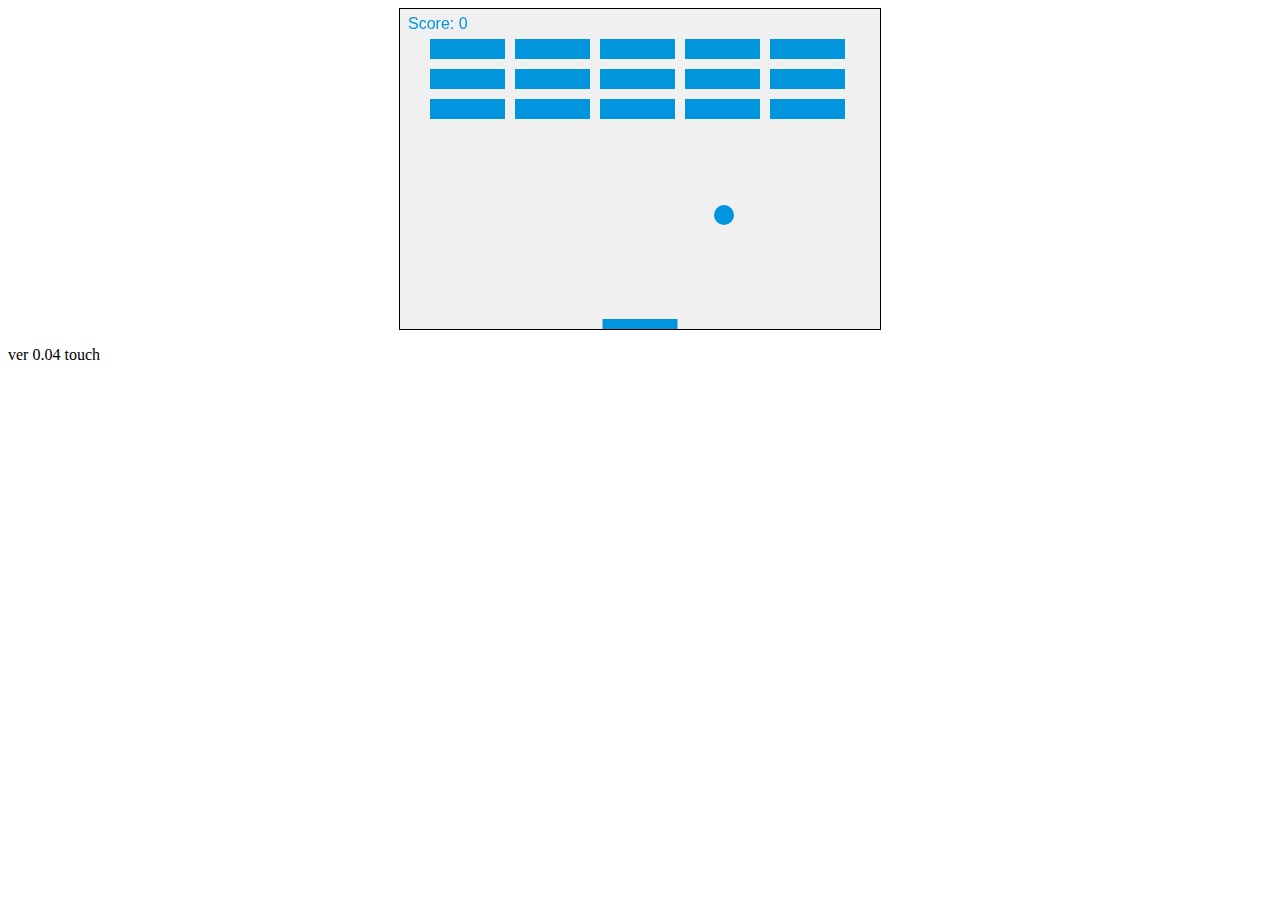
==== index.html @ 74429dfc "v 0 04" ====
<!DOCTYPE html>
<html>
  <head>
    <style>
      canvas {
        display: block;
        margin: auto;
        background-color: #f0f0f0;
        border: 1px solid #000;
      }
    </style>
    <script>
      window.onload = function () {
        var canvas = document.getElementById("myCanvas");
        var ctx = canvas.getContext("2d");
        var ballRadius = 10;
        var x = canvas.width / 2;
        var y = canvas.height - 30;
        var dx = 2;
        var dy = -2;
        var paddleHeight = 10;
        var paddleWidth = 75;
        var paddleX = (canvas.width - paddleWidth) / 2;
        var rightPressed = false;
        var leftPressed = false;
        var brickRowCount = 3;
        var brickColumnCount = 5;
        var brickWidth = 75;
        var brickHeight = 20;
        var brickPadding = 10;
        var brickOffsetTop = 30;
        var brickOffsetLeft = 30;
        var score = 0;

        var bricks = [];
        for (var c = 0; c < brickColumnCount; c++) {
          bricks[c] = [];
          for (var r = 0; r < brickRowCount; r++) {
            bricks[c][r] = { x: 0, y: 0, status: 1 };
          }
        }

        document.addEventListener("keydown", keyDownHandler, false);
        document.addEventListener("keyup", keyUpHandler, false);

        // タップイベントリスナーを追加
        canvas.addEventListener("touchstart", touchStartHandler, false);
        canvas.addEventListener("touchmove", touchMoveHandler, false);
        canvas.addEventListener("touchend", touchEndHandler, false);

        function keyDownHandler(e) {
          if (e.key == "Right" || e.key == "ArrowRight") {
            rightPressed = true;
          } else if (e.key == "Left" || e.key == "ArrowLeft") {
            leftPressed = true;
          }
        }

        function keyUpHandler(e) {
          if (e.key == "Right" || e.key == "ArrowRight") {
            rightPressed = false;
          } else if (e.key == "Left" || e.key == "ArrowLeft") {
            leftPressed = false;
          }
        }

        // タップイベントの処理
        function touchStartHandler(e) {
          e.preventDefault();
          var touch = e.touches[0];
          var touchX = touch.clientX;

          // 画面の中央位置を取得
          var middleX = canvas.width / 2;

          if (touchX < middleX) {
            // 画面左側がタップされた場合、パドルを左に移動
            leftPressed = true;
          } else {
            // 画面右側がタップされた場合、パドルを右に移動
            rightPressed = true;
          }
        }

        function touchMoveHandler(e) {
          e.preventDefault();
          var touch = e.touches[0];
          var touchX = touch.clientX;

          // 画面の中央位置を取得
          var middleX = canvas.width / 2;

          if (touchX < middleX) {
            // 画面左側がタップされた場合、パドルを左に移動
            leftPressed = true;
            rightPressed = false;
          } else {
            // 画面右側がタップされた場合、パドルを右に移動
            rightPressed = true;
            leftPressed = false;
          }
        }

        function touchEndHandler(e) {
          e.preventDefault();
          leftPressed = false;
          rightPressed = false;
        }

        function collisionDetection() {
          for (var c = 0; c < brickColumnCount; c++) {
            for (var r = 0; r < brickRowCount; r++) {
              var b = bricks[c][r];
              if (b.status == 1) {
                if (
                  x > b.x &&
                  x < b.x + brickWidth &&
                  y > b.y &&
                  y < b.y + brickHeight
                ) {
                  dy = -dy;
                  b.status = 0;
                  score++;
                  var breakSound = document.getElementById("breakSound");
                  breakSound.play();
                  if (score == brickRowCount * brickColumnCount) {
                    alert("YOU WIN, CONGRATULATIONS!");
                    document.location.reload();
                  }
                }
              }
            }
          }
        }

        function drawBall() {
          ctx.beginPath();
          ctx.arc(x, y, ballRadius, 0, Math.PI * 2);
          ctx.fillStyle = "#0095DD";
          ctx.fill();
          ctx.closePath();
        }

        function drawPaddle() {
          ctx.beginPath();
          ctx.rect(
            paddleX,
            canvas.height - paddleHeight,
            paddleWidth,
            paddleHeight
          );
          ctx.fillStyle = "#0095DD";
          ctx.fill();
          ctx.closePath();
        }

        function drawBricks() {
          for (var c = 0; c < brickColumnCount; c++) {
            for (var r = 0; r < brickRowCount; r++) {
              if (bricks[c][r].status == 1) {
                var brickX = c * (brickWidth + brickPadding) + brickOffsetLeft;
                var brickY = r * (brickHeight + brickPadding) + brickOffsetTop;
                bricks[c][r].x = brickX;
                bricks[c][r].y = brickY;
                ctx.beginPath();
                ctx.rect(brickX, brickY, brickWidth, brickHeight);
                ctx.fillStyle = "#0095DD";
                ctx.fill();
                ctx.closePath();
              }
            }
          }
        }

        function drawScore() {
          ctx.font = "16px Arial";
          ctx.fillStyle = "#0095DD";
          ctx.fillText("Score: " + score, 8, 20);
        }

        function draw() {
          ctx.clearRect(0, 0, canvas.width, canvas.height);
          drawBricks();
          drawBall();
          drawPaddle();
          drawScore();
          collisionDetection();

          if (x + dx > canvas.width - ballRadius || x + dx < ballRadius) {
            dx = -dx;
          }
          if (y + dy < ballRadius) {
            dy = -dy;
          } else if (y + dy > canvas.height - ballRadius) {
            if (x > paddleX && x < paddleX + paddleWidth) {
              dy = -dy;
            } else {
              alert("GAME OVER");
              document.location.reload();
              dx = dy = 0;
            }
          }

          if (rightPressed && paddleX < canvas.width - paddleWidth) {
            paddleX += 7;
          } else if (leftPressed && paddleX > 0) {
            paddleX -= 7;
          }

          x += dx;
          y += dy;
          requestAnimationFrame(draw);
        }

        draw();
      };
    </script>
  </head>
  <body>
    <canvas id="myCanvas" width="480" height="320"></canvas>
    <p>ver 0.04 touch</p>
    <audio
      id="breakSound"
      src="path/to/your/sound-file.mp3"
      preload="auto"
    ></audio>
  </body>
</html>
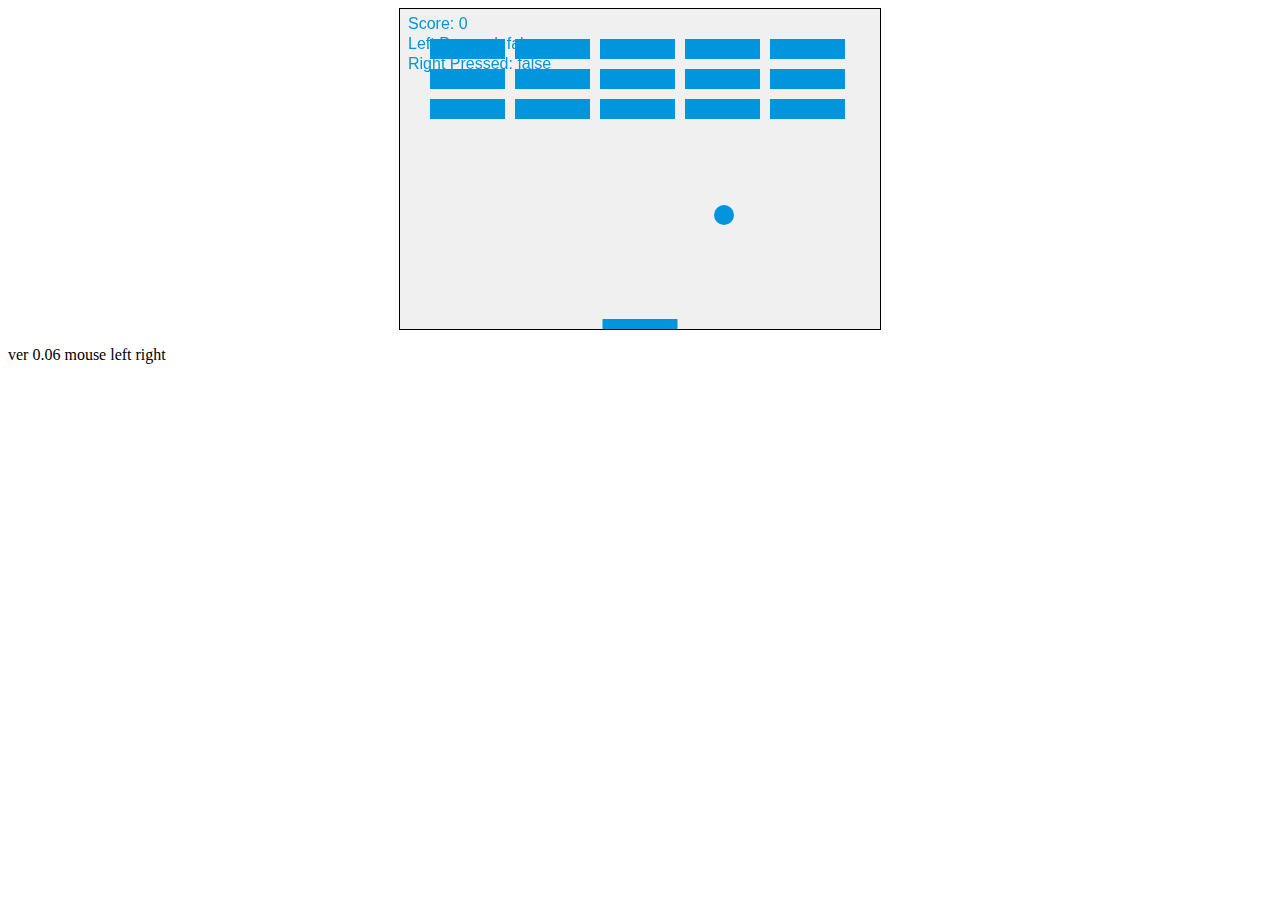
==== commit 21e7e955: "mouse lr" ====
--- a/index.html
+++ b/index.html
@@ -43,10 +43,54 @@
         document.addEventListener("keydown", keyDownHandler, false);
         document.addEventListener("keyup", keyUpHandler, false);
 
-        // タップイベントリスナーを追加
-        canvas.addEventListener("touchstart", touchStartHandler, false);
-        canvas.addEventListener("touchmove", touchMoveHandler, false);
-        canvas.addEventListener("touchend", touchEndHandler, false);
+        // // タップイベントリスナーを追加
+        // canvas.addEventListener("touchstart", touchStartHandler, false);
+        // canvas.addEventListener("touchmove", touchMoveHandler, false);
+        // canvas.addEventListener("touchend", touchEndHandler, false);
+
+        // マウスイベントリスナーを追加
+        canvas.addEventListener("mousedown", mouseDownHandler, false);
+        // canvas.addEventListener("mousemove", mouseMoveHandler, false);
+        canvas.addEventListener("mouseup", mouseUpHandler, false);
+
+        // マウスイベントの処理
+        function mouseDownHandler(e) {
+          e.preventDefault();
+          var rect = canvas.getBoundingClientRect();
+          var mouseX = e.clientX - rect.left;
+
+          if (mouseX > paddleX + paddleWidth / 2 && mouseX <= canvas.width) {
+            rightPressed = true;
+            leftPressed = false;
+          } else if (mouseX >= 0 && mouseX < paddleX + paddleWidth / 2) {
+            leftPressed = true;
+            rightPressed = false;
+          }
+        }
+
+        // function mouseMoveHandler(e) {
+        //   var rect = canvas.getBoundingClientRect();
+        //   var mouseX = e.clientX - rect.left;
+
+        //   if (e.buttons === 1) {
+        //     if (mouseX > paddleX + paddleWidth / 2 && mouseX <= canvas.width) {
+        //       rightPressed = true;
+        //       leftPressed = false;
+        //     } else if (mouseX >= 0 && mouseX < paddleX + paddleWidth / 2) {
+        //       leftPressed = true;
+        //       rightPressed = false;
+        //     }
+        //   } else {
+        //     leftPressed = false;
+        //     rightPressed = false;
+        //   }
+        // }
+
+        function mouseUpHandler(e) {
+          e.preventDefault();
+          leftPressed = false;
+          rightPressed = false;
+        }
 
         function keyDownHandler(e) {
           if (e.key == "Right" || e.key == "ArrowRight") {
@@ -177,6 +221,12 @@
           ctx.fillStyle = "#0095DD";
           ctx.fillText("Score: " + score, 8, 20);
         }
+        function drawDebugInfo() {
+          ctx.font = "16px Arial";
+          ctx.fillStyle = "#0095DD";
+          ctx.fillText("Left Pressed: " + leftPressed, 8, 40);
+          ctx.fillText("Right Pressed: " + rightPressed, 8, 60);
+        }
 
         function draw() {
           ctx.clearRect(0, 0, canvas.width, canvas.height);
@@ -184,6 +234,7 @@
           drawBall();
           drawPaddle();
           drawScore();
+          drawDebugInfo(); // デバッグ情報を表示
           collisionDetection();
 
           if (x + dx > canvas.width - ballRadius || x + dx < ballRadius) {
@@ -218,7 +269,7 @@
   </head>
   <body>
     <canvas id="myCanvas" width="480" height="320"></canvas>
-    <p>ver 0.04 touch</p>
+    <p>ver 0.06 mouse left right</p>
     <audio
       id="breakSound"
       src="path/to/your/sound-file.mp3"
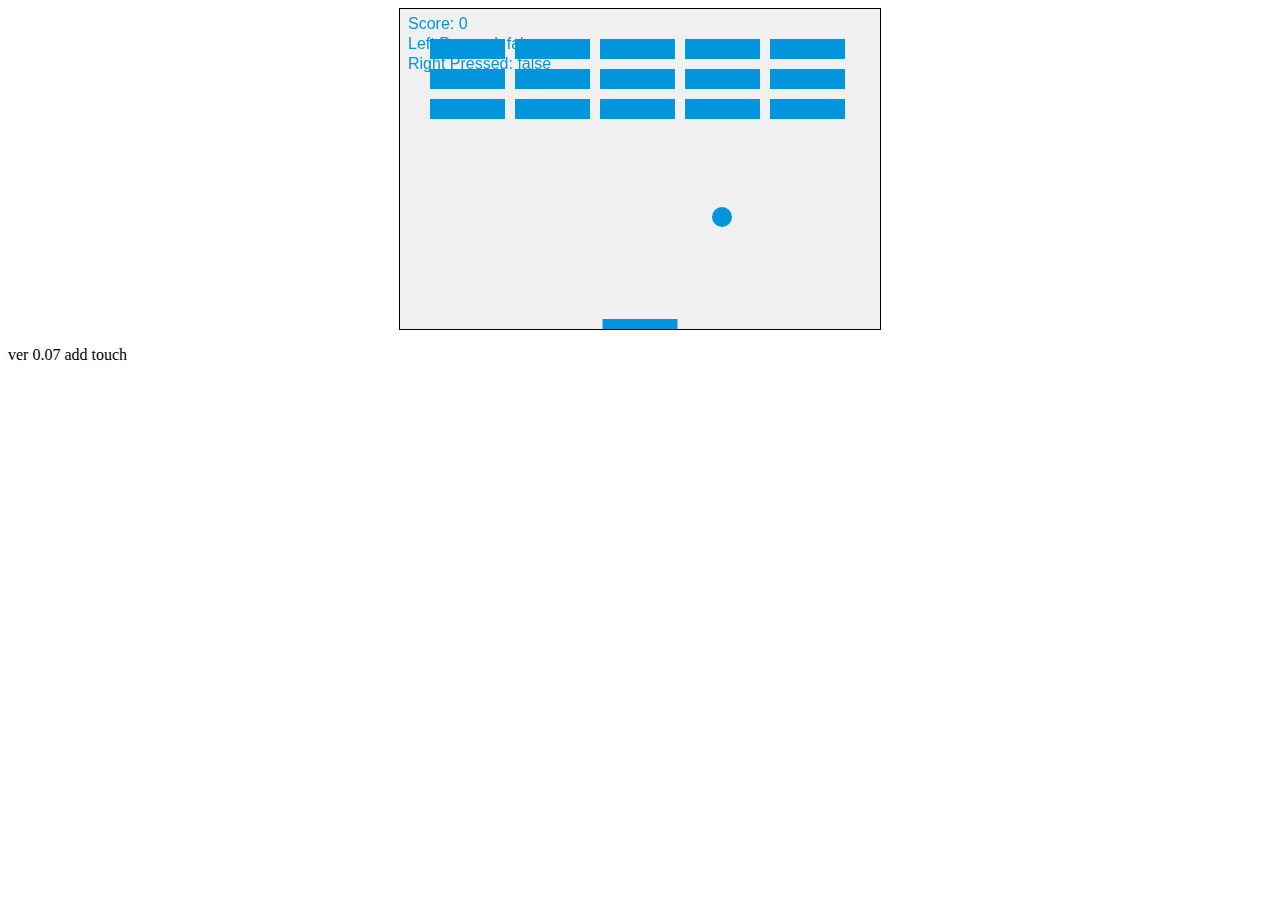
==== commit a8cd8698: "add touch" ====
--- a/index.html
+++ b/index.html
@@ -44,9 +44,8 @@
         document.addEventListener("keyup", keyUpHandler, false);
 
         // // タップイベントリスナーを追加
-        // canvas.addEventListener("touchstart", touchStartHandler, false);
-        // canvas.addEventListener("touchmove", touchMoveHandler, false);
-        // canvas.addEventListener("touchend", touchEndHandler, false);
+        canvas.addEventListener("touchstart", touchStartHandler, false);
+        canvas.addEventListener("touchend", touchEndHandler, false);
 
         // マウスイベントリスナーを追加
         canvas.addEventListener("mousedown", mouseDownHandler, false);
@@ -68,24 +67,6 @@
           }
         }
 
-        // function mouseMoveHandler(e) {
-        //   var rect = canvas.getBoundingClientRect();
-        //   var mouseX = e.clientX - rect.left;
-
-        //   if (e.buttons === 1) {
-        //     if (mouseX > paddleX + paddleWidth / 2 && mouseX <= canvas.width) {
-        //       rightPressed = true;
-        //       leftPressed = false;
-        //     } else if (mouseX >= 0 && mouseX < paddleX + paddleWidth / 2) {
-        //       leftPressed = true;
-        //       rightPressed = false;
-        //     }
-        //   } else {
-        //     leftPressed = false;
-        //     rightPressed = false;
-        //   }
-        // }
-
         function mouseUpHandler(e) {
           e.preventDefault();
           leftPressed = false;
@@ -111,37 +92,15 @@
         // タップイベントの処理
         function touchStartHandler(e) {
           e.preventDefault();
-          var touch = e.touches[0];
-          var touchX = touch.clientX;
-
-          // 画面の中央位置を取得
-          var middleX = canvas.width / 2;
-
-          if (touchX < middleX) {
-            // 画面左側がタップされた場合、パドルを左に移動
-            leftPressed = true;
-          } else {
-            // 画面右側がタップされた場合、パドルを右に移動
+          var rect = canvas.getBoundingClientRect();
+          var touchX = e.touches[0].clientX - rect.left;
+
+          if (touchX > paddleX + paddleWidth / 2 && touchX <= canvas.width) {
             rightPressed = true;
-          }
-        }
-
-        function touchMoveHandler(e) {
-          e.preventDefault();
-          var touch = e.touches[0];
-          var touchX = touch.clientX;
-
-          // 画面の中央位置を取得
-          var middleX = canvas.width / 2;
-
-          if (touchX < middleX) {
-            // 画面左側がタップされた場合、パドルを左に移動
+            leftPressed = false;
+          } else if (touchX >= 0 && touchX < paddleX + paddleWidth / 2) {
             leftPressed = true;
             rightPressed = false;
-          } else {
-            // 画面右側がタップされた場合、パドルを右に移動
-            rightPressed = true;
-            leftPressed = false;
           }
         }
 
@@ -269,7 +228,7 @@
   </head>
   <body>
     <canvas id="myCanvas" width="480" height="320"></canvas>
-    <p>ver 0.06 mouse left right</p>
+    <p>ver 0.07 add touch</p>
     <audio
       id="breakSound"
       src="path/to/your/sound-file.mp3"
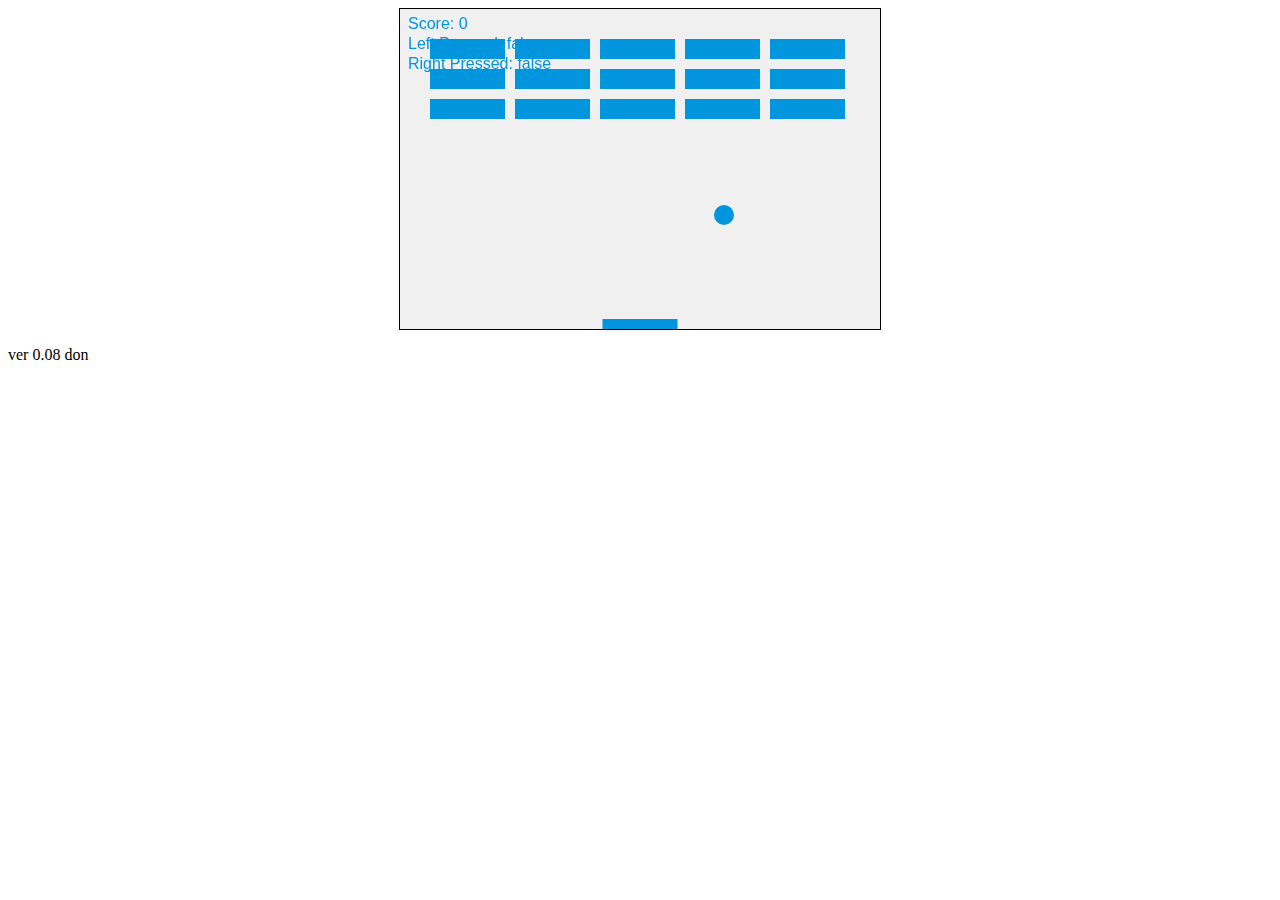
==== commit fe27920a: "v0 08 don" ====
--- a/index.html
+++ b/index.html
@@ -58,6 +58,34 @@
           var rect = canvas.getBoundingClientRect();
           var mouseX = e.clientX - rect.left;
 
+          if (mouseX > paddleX) {
+            rightPressed = true;
+            leftPressed = false;
+          } else {
+            leftPressed = true;
+            rightPressed = false;
+          }
+        }
+
+        function touchStartHandler(e) {
+          e.preventDefault();
+          var rect = canvas.getBoundingClientRect();
+          var touchX = e.touches[0].clientX - rect.left;
+
+          if (touchX > paddleX) {
+            rightPressed = true;
+            leftPressed = false;
+          } else {
+            leftPressed = true;
+            rightPressed = false;
+          }
+        }
+
+        function mouseDownHandler(e) {
+          e.preventDefault();
+          var rect = canvas.getBoundingClientRect();
+          var mouseX = e.clientX - rect.left;
+
           if (mouseX > paddleX + paddleWidth / 2 && mouseX <= canvas.width) {
             rightPressed = true;
             leftPressed = false;
@@ -228,11 +256,7 @@
   </head>
   <body>
     <canvas id="myCanvas" width="480" height="320"></canvas>
-    <p>ver 0.07 add touch</p>
-    <audio
-      id="breakSound"
-      src="path/to/your/sound-file.mp3"
-      preload="auto"
-    ></audio>
+    <p>ver 0.08 don</p>
+    <audio id="breakSound" src="don.mp3" preload="auto"></audio>
   </body>
 </html>
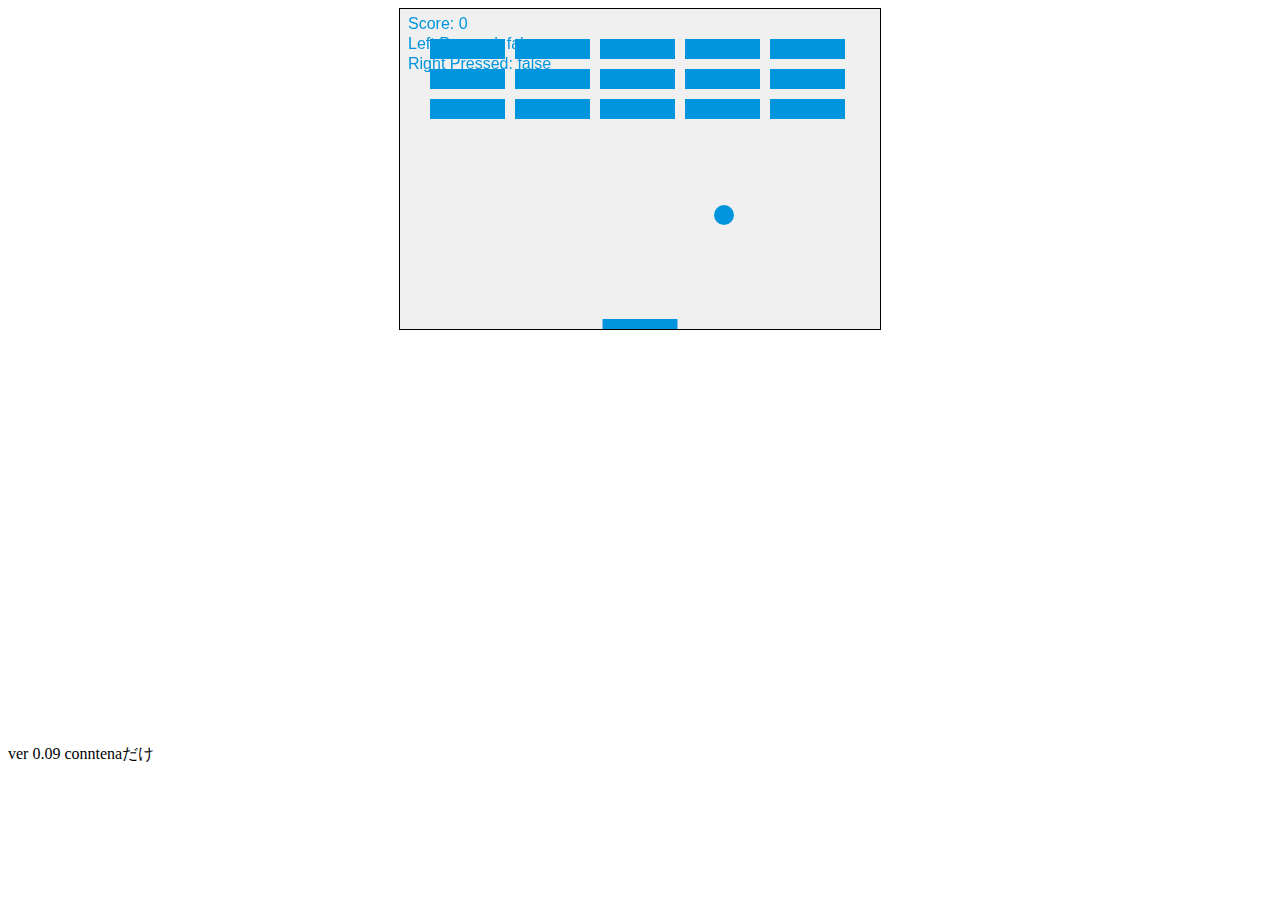
==== commit 09945556: "v009 contena" ====
--- a/index.html
+++ b/index.html
@@ -7,6 +7,40 @@
         margin: auto;
         background-color: #f0f0f0;
         border: 1px solid #000;
+      }
+      .game-container {
+        position: relative;
+        width: 80vw;
+        height: 80vh;
+        margin: auto;
+      }
+
+      .button-container {
+        position: absolute;
+        bottom: 0;
+        width: 100%;
+        text-align: center;
+      }
+
+      .left-button,
+      .right-button {
+        display: inline-block;
+        padding: 12px 24px;
+        font-size: 16px;
+        font-weight: bold;
+        text-align: center;
+        text-decoration: none;
+        background-color: #0095dd;
+        color: #fff;
+        border: none;
+        border-radius: 8px;
+        margin: 8px;
+        cursor: pointer;
+      }
+
+      .left-button:hover,
+      .right-button:hover {
+        background-color: #0077aa;
       }
     </style>
     <script>
@@ -52,6 +86,28 @@
         // canvas.addEventListener("mousemove", mouseMoveHandler, false);
         canvas.addEventListener("mouseup", mouseUpHandler, false);
 
+        // // button
+        // document
+        //   .querySelector(".left-button")
+        //   .addEventListener("click", movePaddleLeft);
+        // document
+        //   .querySelector(".right-button")
+        //   .addEventListener("click", movePaddleRight);
+        var movePaddleLeft = function () {
+          leftPressed = true;
+        };
+
+        var movePaddleRight = function () {
+          alert();
+          rightPressed = true;
+          alert();
+        };
+
+        var stopMoving = function () {
+          leftPressed = false;
+          rightPressed = false;
+        };
+
         // マウスイベントの処理
         function mouseDownHandler(e) {
           e.preventDefault();
@@ -255,8 +311,11 @@
     </script>
   </head>
   <body>
-    <canvas id="myCanvas" width="480" height="320"></canvas>
-    <p>ver 0.08 don</p>
+    <div class="game-container">
+      <canvas id="myCanvas" width="480" height="320"></canvas>
+      <div class="button-container"></div>
+    </div>
+    <p>ver 0.09 conntenaだけ</p>
     <audio id="breakSound" src="don.mp3" preload="auto"></audio>
   </body>
 </html>
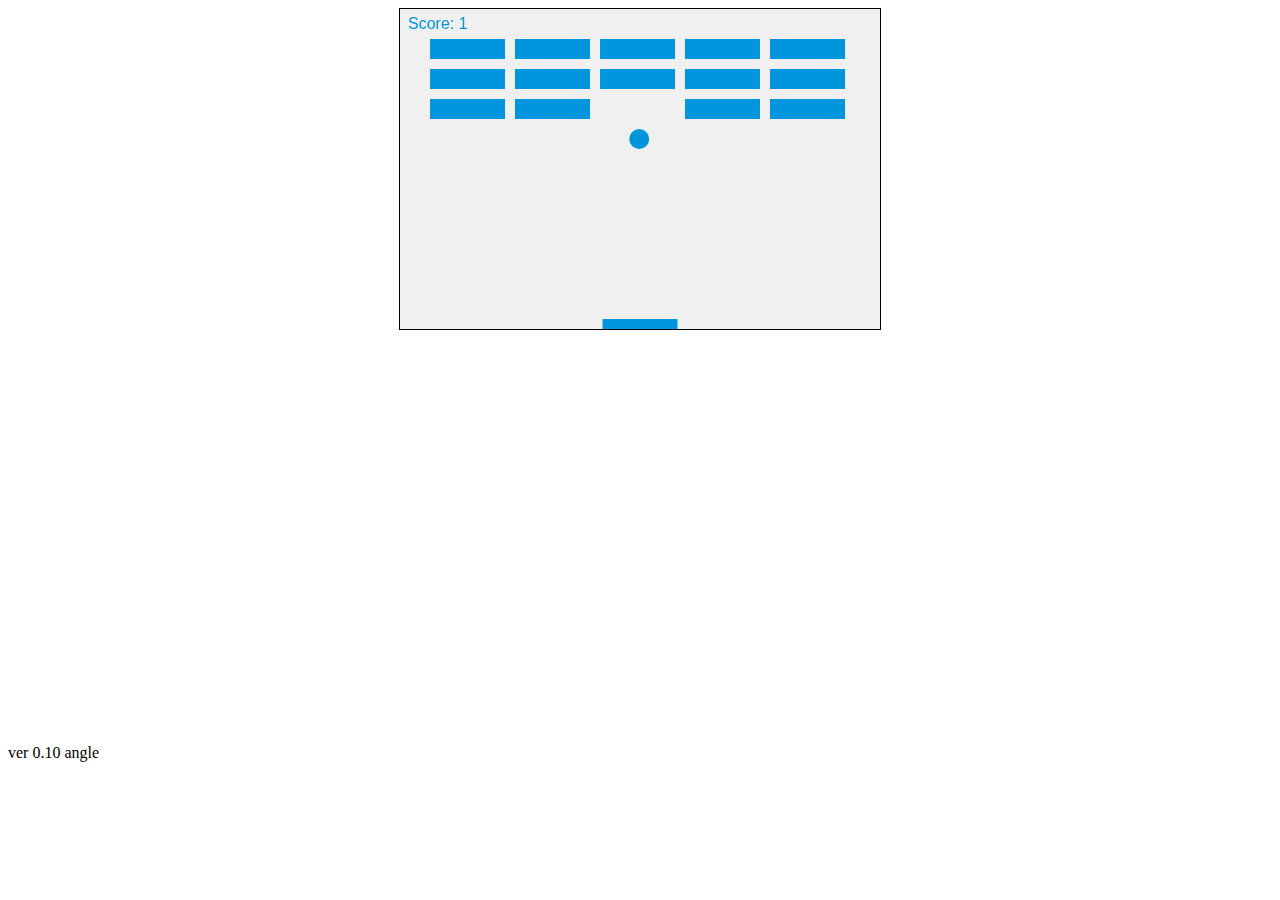
==== commit a8e68f75: "v010 angle" ====
--- a/index.html
+++ b/index.html
@@ -50,8 +50,11 @@
         var ballRadius = 10;
         var x = canvas.width / 2;
         var y = canvas.height - 30;
-        var dx = 2;
-        var dy = -2;
+        var dx = 5; // x方向の速度
+        var dy = -5; // y方向の速度
+        var angle = (Math.random() * Math.PI) / 2 + Math.PI / 4; // ランダムに角度を設定
+        dx *= Math.cos(angle); // 角度に基づいてx方向の速度を設定
+        dy *= Math.sin(angle); // 角度に基づいてy方向の速度を設定
         var paddleHeight = 10;
         var paddleWidth = 75;
         var paddleX = (canvas.width - paddleWidth) / 2;
@@ -193,17 +196,18 @@
           leftPressed = false;
           rightPressed = false;
         }
-
         function collisionDetection() {
           for (var c = 0; c < brickColumnCount; c++) {
             for (var r = 0; r < brickRowCount; r++) {
               var b = bricks[c][r];
               if (b.status == 1) {
+                var brickX = c * (brickWidth + brickPadding) + brickOffsetLeft;
+                var brickY = r * (brickHeight + brickPadding) + brickOffsetTop;
                 if (
-                  x > b.x &&
-                  x < b.x + brickWidth &&
-                  y > b.y &&
-                  y < b.y + brickHeight
+                  x > brickX &&
+                  x < brickX + brickWidth &&
+                  y > brickY &&
+                  y < brickY + brickHeight
                 ) {
                   dy = -dy;
                   b.status = 0;
@@ -216,6 +220,27 @@
                   }
                 }
               }
+            }
+          }
+          if (x + dx > canvas.width - ballRadius || x + dx < ballRadius) {
+            dx = -dx;
+          }
+
+          if (y + dy < ballRadius) {
+            dy = -dy;
+          } else if (y + dy > canvas.height - ballRadius) {
+            if (x > paddleX && x < paddleX + paddleWidth) {
+              var collisionPoint = x - (paddleX + paddleWidth / 2);
+              var speed = Math.sqrt(dx * dx + dy * dy);
+              var angle =
+                (-(collisionPoint / (paddleWidth / 2)) * Math.PI) / 3 +
+                Math.PI / 2; // 角度を変更
+              dx = speed * Math.cos(angle); // 速度を一定に保ちつつx方向の速度を更新
+              dy = -speed * Math.sin(angle); // y方向の速度を更新
+            } else {
+              alert("GAME OVER");
+              document.location.reload();
+              dx = dy = 0;
             }
           }
         }
@@ -277,7 +302,7 @@
           drawBall();
           drawPaddle();
           drawScore();
-          drawDebugInfo(); // デバッグ情報を表示
+          // drawDebugInfo(); // デバッグ情報を表示
           collisionDetection();
 
           if (x + dx > canvas.width - ballRadius || x + dx < ballRadius) {
@@ -315,7 +340,7 @@
       <canvas id="myCanvas" width="480" height="320"></canvas>
       <div class="button-container"></div>
     </div>
-    <p>ver 0.09 conntenaだけ</p>
+    <p>ver 0.10 angle</p>
     <audio id="breakSound" src="don.mp3" preload="auto"></audio>
   </body>
 </html>
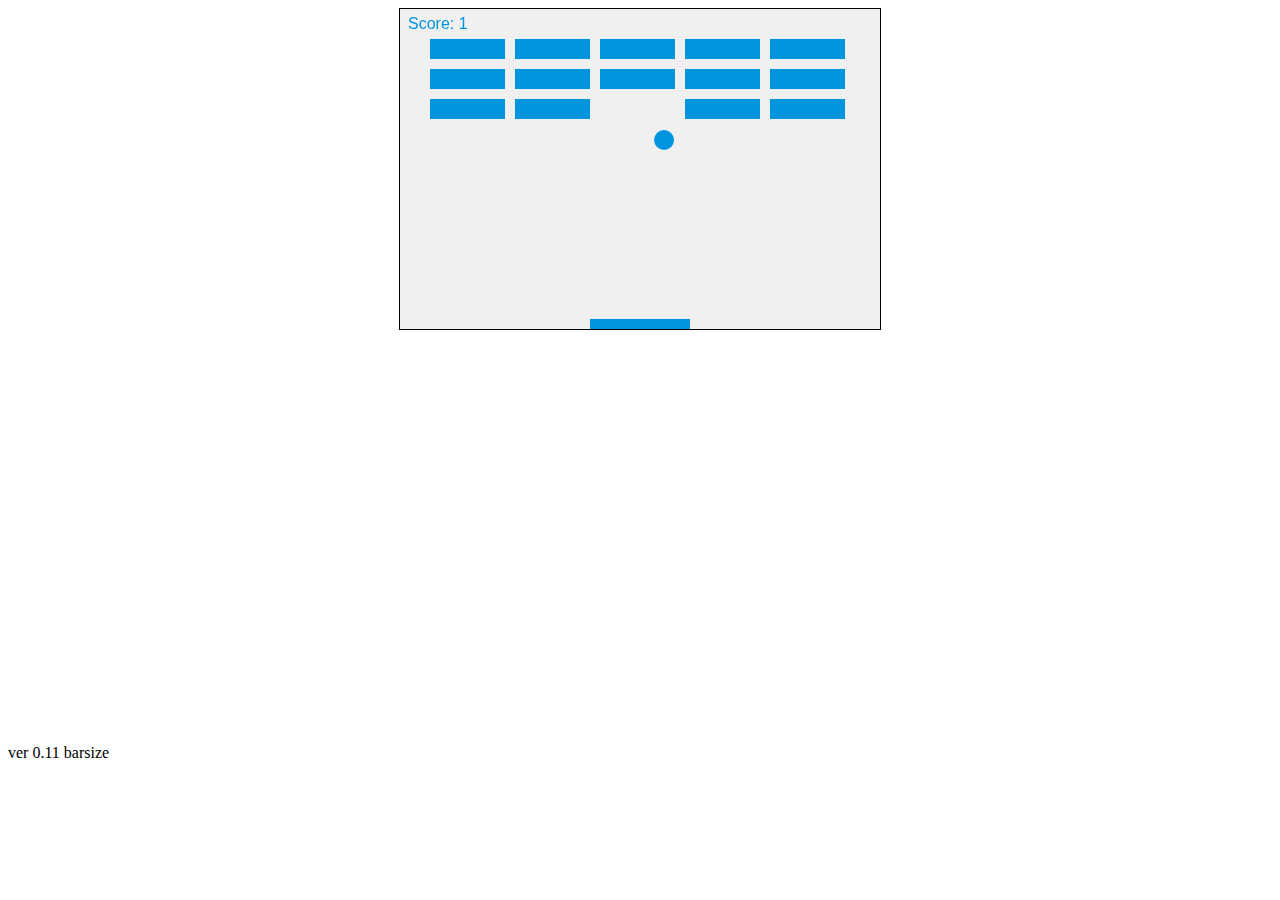
==== commit b0577522: "v011 barsize" ====
--- a/index.html
+++ b/index.html
@@ -56,7 +56,7 @@
         dx *= Math.cos(angle); // 角度に基づいてx方向の速度を設定
         dy *= Math.sin(angle); // 角度に基づいてy方向の速度を設定
         var paddleHeight = 10;
-        var paddleWidth = 75;
+        var paddleWidth = 100;
         var paddleX = (canvas.width - paddleWidth) / 2;
         var rightPressed = false;
         var leftPressed = false;
@@ -88,28 +88,6 @@
         canvas.addEventListener("mousedown", mouseDownHandler, false);
         // canvas.addEventListener("mousemove", mouseMoveHandler, false);
         canvas.addEventListener("mouseup", mouseUpHandler, false);
-
-        // // button
-        // document
-        //   .querySelector(".left-button")
-        //   .addEventListener("click", movePaddleLeft);
-        // document
-        //   .querySelector(".right-button")
-        //   .addEventListener("click", movePaddleRight);
-        var movePaddleLeft = function () {
-          leftPressed = true;
-        };
-
-        var movePaddleRight = function () {
-          alert();
-          rightPressed = true;
-          alert();
-        };
-
-        var stopMoving = function () {
-          leftPressed = false;
-          rightPressed = false;
-        };
 
         // マウスイベントの処理
         function mouseDownHandler(e) {
@@ -233,7 +211,7 @@
               var collisionPoint = x - (paddleX + paddleWidth / 2);
               var speed = Math.sqrt(dx * dx + dy * dy);
               var angle =
-                (-(collisionPoint / (paddleWidth / 2)) * Math.PI) / 3 +
+                (-(collisionPoint / (paddleWidth / 2)) * Math.PI) / 2.5 +
                 Math.PI / 2; // 角度を変更
               dx = speed * Math.cos(angle); // 速度を一定に保ちつつx方向の速度を更新
               dy = -speed * Math.sin(angle); // y方向の速度を更新
@@ -340,7 +318,7 @@
       <canvas id="myCanvas" width="480" height="320"></canvas>
       <div class="button-container"></div>
     </div>
-    <p>ver 0.10 angle</p>
+    <p>ver 0.11 barsize</p>
     <audio id="breakSound" src="don.mp3" preload="auto"></audio>
   </body>
 </html>
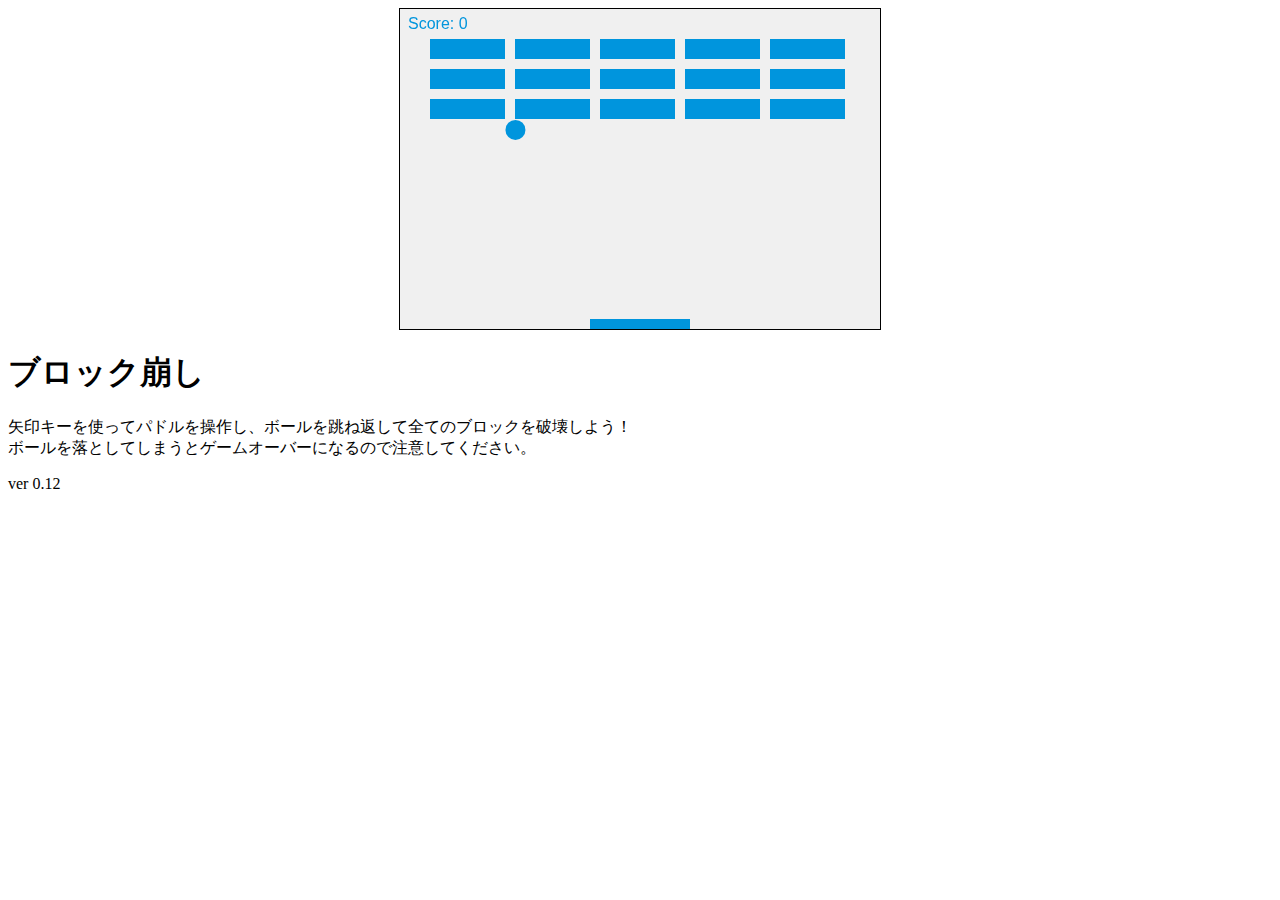
==== commit d05bcb39: "game" ====
--- a/index.html
+++ b/index.html
@@ -1,6 +1,7 @@
 <!DOCTYPE html>
 <html>
   <head>
+    <title>ブロック崩し</title>
     <style>
       canvas {
         display: block;
@@ -45,6 +46,7 @@
     </style>
     <script>
       window.onload = function () {
+        // var startGame = function () {
         var canvas = document.getElementById("myCanvas");
         var ctx = canvas.getContext("2d");
         var ballRadius = 10;
@@ -314,11 +316,19 @@
     </script>
   </head>
   <body>
-    <div class="game-container">
+    <div id="game-area">
       <canvas id="myCanvas" width="480" height="320"></canvas>
-      <div class="button-container"></div>
     </div>
-    <p>ver 0.11 barsize</p>
+
+    <div id="info-area">
+      <h1>ブロック崩し</h1>
+      <p>
+        矢印キーを使ってパドルを操作し、ボールを跳ね返して全てのブロックを破壊しよう！<br />
+        ボールを落としてしまうとゲームオーバーになるので注意してください。
+      </p>
+      <!-- <button onclick="startGame()">スタート</button> -->
+    </div>
+    <p>ver 0.12</p>
     <audio id="breakSound" src="don.mp3" preload="auto"></audio>
   </body>
 </html>
